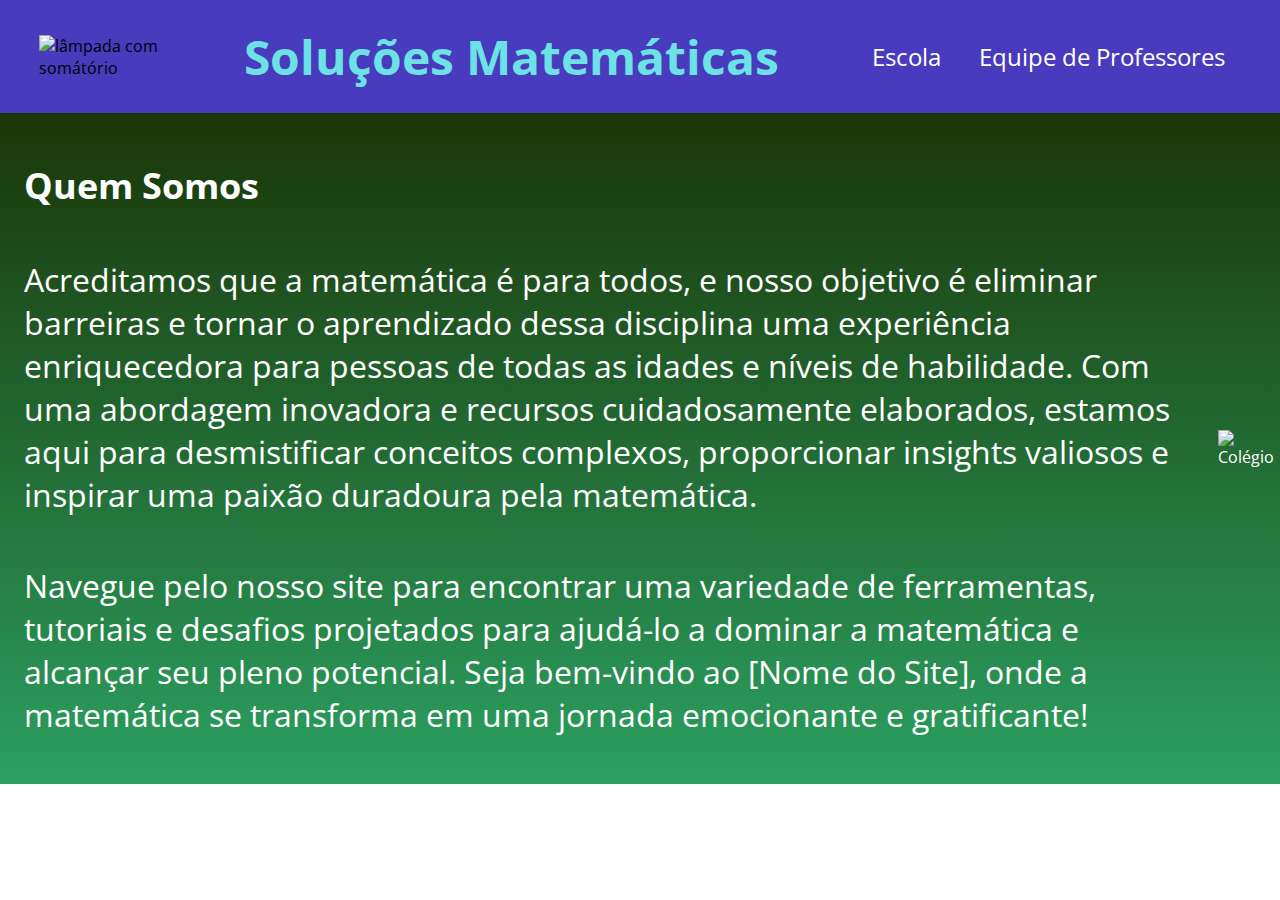
==== index.html @ f07cb800 "." ====
<!DOCTYPE html>
<html lang="pt-br">

<head>
    <meta charset="UTF-8">
    <meta name="viewport" content="width=device-width, initial-scale=1.0">
    <title>Soluções Matemáticas</title>
    <link rel="preconnect" href="https://fonts.googleapis.com">
    <link rel="preconnect" href="https://fonts.gstatic.com" crossorigin>
    <link href="https://fonts.googleapis.com/css2?family=Open+Sans:ital,wght@0,300..800;1,300..800&display=swap"
        rel="stylesheet">
    <link rel="stylesheet" href="style.css">
</head>

<body>
    <header class="cabeçalho">
        <img class="cabeçalho-imagem" src="maths.png" alt="lâmpada com somátório">
        <h1 class="cabeçalho-título">Soluções Matemáticas</h1>
        <ul class="cabeçalho-lista">
            <li class="cabeçalho-lista-item1">Escola</li>
            <li class="cabeçalho-lista-item2">Equipe de Professores</li>
        </ul>
    </header>

    <section class="Apresentação">
        <div class="Apresentação-conteúdo">
            <h2 class="Apresentação-título">Quem Somos</h2>
            <p class="Apresentação-parágrafo">Acreditamos que a matemática é para todos, e nosso objetivo é eliminar barreiras e tornar o aprendizado dessa disciplina uma experiência enriquecedora para pessoas de todas as idades e níveis de habilidade. Com uma abordagem inovadora e recursos cuidadosamente elaborados, estamos aqui para desmistificar conceitos complexos, proporcionar insights valiosos e inspirar uma paixão duradoura pela matemática.</p>
            <p class="Apresentação-parágrafo">Navegue pelo nosso site para encontrar uma variedade de ferramentas, tutoriais e desafios projetados para ajudá-lo a dominar a matemática e alcançar seu pleno potencial. Seja bem-vindo ao [Nome do Site], onde a matemática se transforma em uma jornada emocionante e gratificante!</p>
        </div>
        <img class="Apresentação-imagem" src="Mathematics-amico.png" alt="Colégio">
    </section>
</body>

</html>
---- style.css ----
* {
    margin: 0;
    padding: 0;
}

body{
    font-family: "Open Sans", sans-serif;
}

.cabeçalho {
    background-color: #483bbd;
    display: flex;
    padding: 24px 0;
    justify-content: space-around;
    align-items: center;
}

.cabeçalho-título {
    color: #6ce1e6;
    font-size: 48px;
}

.cabeçalho-lista {
    color: white;
    font-size: 24px;
}

.cabeçalho-lista-item1 {
    display: inline-block;
    margin: 0 16px;
}

.cabeçalho-lista-item2 {
    display: inline-block;
    margin: 0 16px;
}

.cabeçalho-imagem {
    width: 10%;
}

.Apresentação {
    background-image: linear-gradient(#1a3607, #2ba060);
    color: white;
    display: flex;
    justify-content: center;
    align-items: center;
    padding: 24px 0;
}

.Apresentação-título {
    font-size: 36px;
    padding: 24px;
}

.Apresentação-parágrafo {
    font-size: 32px;
    padding: 24px;
}

.Apresentação-imagem {
    width: 25%;
}
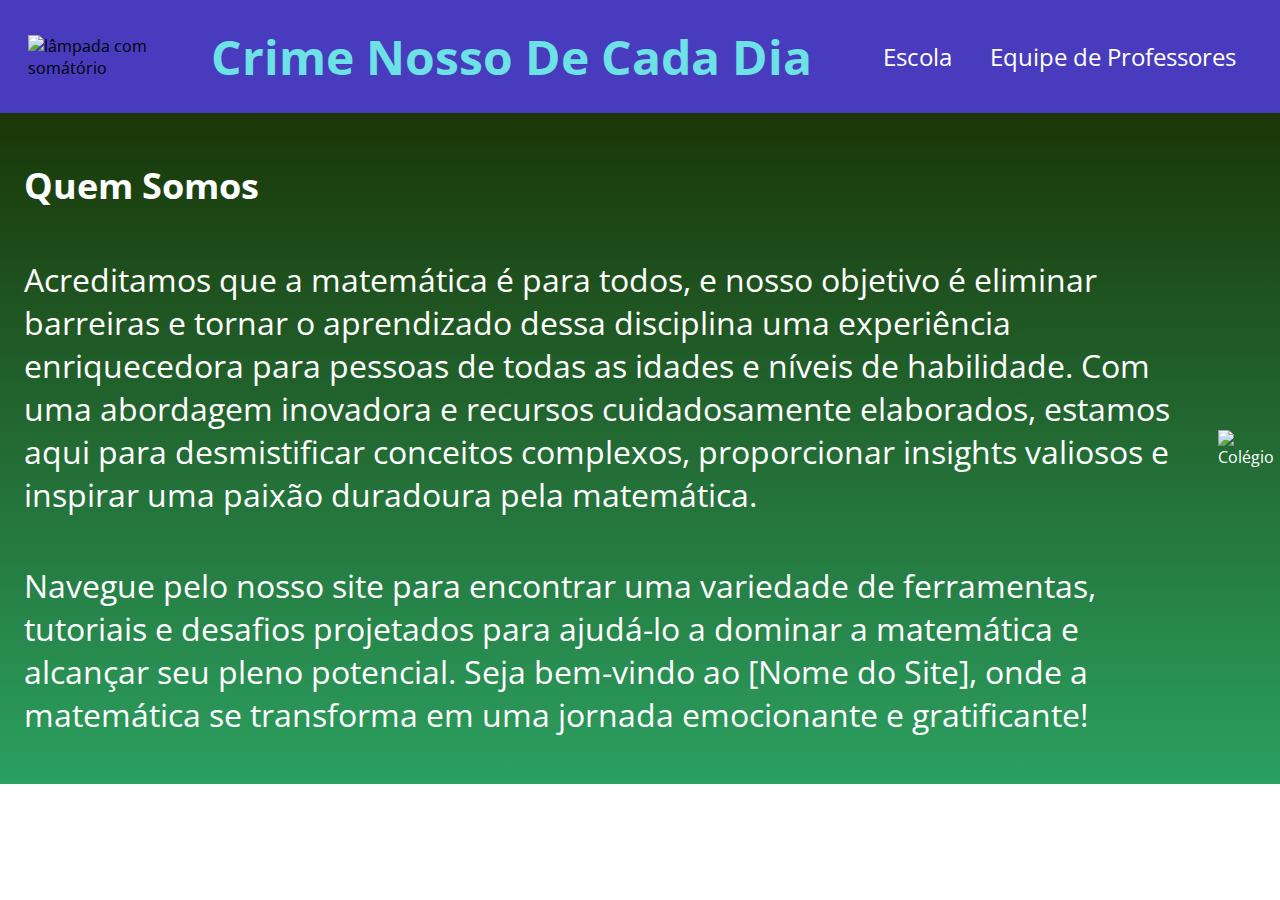
==== commit fd42f928: "." ====
--- a/index.html
+++ b/index.html
@@ -4,7 +4,7 @@
 <head>
     <meta charset="UTF-8">
     <meta name="viewport" content="width=device-width, initial-scale=1.0">
-    <title>Soluções Matemáticas</title>
+    <title>Crime Nosso De Cada Dia</title>
     <link rel="preconnect" href="https://fonts.googleapis.com">
     <link rel="preconnect" href="https://fonts.gstatic.com" crossorigin>
     <link href="https://fonts.googleapis.com/css2?family=Open+Sans:ital,wght@0,300..800;1,300..800&display=swap"
@@ -15,7 +15,7 @@
 <body>
     <header class="cabeçalho">
         <img class="cabeçalho-imagem" src="maths.png" alt="lâmpada com somátório">
-        <h1 class="cabeçalho-título">Soluções Matemáticas</h1>
+        <h1 class="cabeçalho-título">Crime Nosso De Cada Dia</h1>
         <ul class="cabeçalho-lista">
             <li class="cabeçalho-lista-item1">Escola</li>
             <li class="cabeçalho-lista-item2">Equipe de Professores</li>
